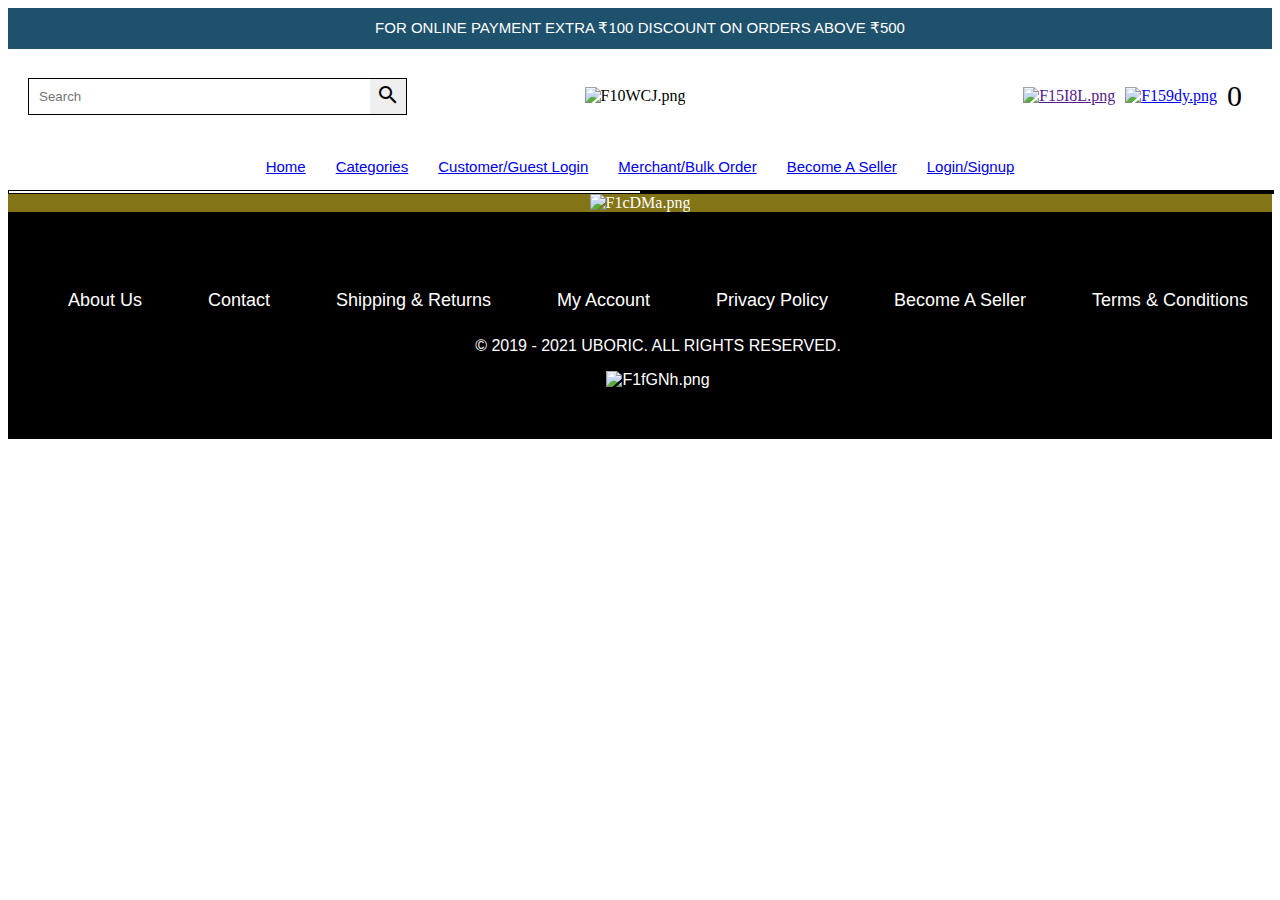
==== cart.html @ 13654a6c "K" ====
<!DOCTYPE html>
<html lang="en">
  <head>
    <meta charset="UTF-8" />
    <meta http-equiv="X-UA-Compatible" content="IE=edge" />
    <meta name="viewport" content="width=device-width, initial-scale=1.0" />
    <title>CART</title>
    <link
      href="https://fonts.googleapis.com/icon?family=Material+Icons"
      rel="stylesheet"
    />

    <link rel="stylesheet" href="./styles/common.css" />

    <link rel="stylesheet" href="./styles/landingpage.css" />

    <style>

    #body{
        font-family: 'Gill Sans', 'Gill Sans MT', Calibri, 'Trebuchet MS', sans-serif;
       
    }

     #content{
         font-family: 'Gill Sans', 'Gill Sans MT', Calibri, 'Trebuchet MS', sans-serif;
         text-align: center;
     }

     #product_container{
        width: 100%;
        border: 1px solid;
        display: flex;
     }

     #product_cart{

        display: grid;
     
        border: 1px solid none;
        width: 50%;
        justify-content: space-around;
        border-radius: 10px;    
        gap: 20px;    
     }


     #product_cart>div{
        border: 1px solid none;
        display: flex;
        justify-content: space-between;
        align-items: center;
        background-color: rgba(170, 172, 162, 0.205);

     }

     #product_cart>div>img{
      
        width: 200px;
        height: 200px;

     }

     #product_cart>div>h2{
      
      margin: 0px 15px;

   }




     #checkout{
        border: 1px solid;
        width: 50%;
     }

     .delet_button{

        padding: 5px 10px;
        background-color: black;
        color: white;
        margin-right: 30px;
        font-size: 18px;
        
        
        
     }




     



    </style>



  </head>

  <body>

    
    <div id="top_header"></div>


    <div id="land-section">
      <button id="land-button">
        <a class="land-atr" href="landingpage.html">Home</a>
      </button>
      <div id="right">
        <button id="land-button">
          <a class="land-atr" href="./Product-DAY2/productpage.html"
            >Categories</a
          >
        </button>
        <div id="dropdown-container">
          <div id="left">
            <div class="sub-container">
              <i class="fa fa-caret-right" id="carat"></i>
              <a href="" id="a">Fashion</a>
            </div>

            <div id="right2">
              <div class="sub-container">
                <i class="fa fa-caret-right" id="carat1"></i>
                <a href="" id="a">Kitchen</a>
              </div>
              <div id="drop-kitchen">
                <img
                  src="https://i.postimg.cc/XqQ7dmdT/Screenshot-475.png"
                  alt=""
                  style="width: 100%"
                />
              </div>
            </div>

            <div id="right1">
              <div class="sub-container">
                <i class="fa fa-caret-right" id="carat2"></i>
                <a href="" id="a">Accessories</a>
              </div>
              <div id="drop-accessories">
                <img
                  src="https://i.postimg.cc/j56z0qYP/Screenshot-476.png"
                  alt=""
                  style="width: 100%"
                />
              </div>
            </div>

            <div id="right3">
              <div class="sub-container">
                <i class="fa fa-caret-right" id="carat3"></i>
                <a href="" id="a">Health & Personal Care</a>
              </div>
              <div id="drop-health">
                <img
                  src="https://i.postimg.cc/sxmHydZH/Screenshot-478.png"
                  alt=""
                  style="width: 100%"
                />
              </div>
            </div>

            <div id="right4">
              <div class="sub-container">
                <i class="fa fa-caret-right" id="carat4"></i>
                <a href="" id="a">Electronics</a>
              </div>
              <div id="drop-electronic">
                <img
                  src="https://i.postimg.cc/gJPgZkVB/Screenshot-480.png"
                  alt=""
                  style="width: 100%"
                />
              </div>
            </div>

            <div id="right5">
              <div class="sub-container">
                <i class="fa fa-caret-right" id="carat5"></i>
                <a href="" id="a">Electric Appliances</a>
              </div>
              <div id="drop-electric">
                <img
                  src="https://i.postimg.cc/QxnSqqg7/Screenshot-481.png"
                  alt=""
                  style="width: 100%"
                />
              </div>
            </div>

            <div class="sub-container">
              <a href="" id="a">Paintings</a>
            </div>
            <div class="sub-container">
              <a href="" id="a">Anti puncture Liquid</a>
            </div>
          </div>
          <div id="sub-right">
            <img
              src="https://i.postimg.cc/C16ymVxg/Screenshot-474.png"
              alt=""
              id="drop-img"
            />
          </div>
        </div>
      </div>
      <button id="land-button">
        <a class="land-atr" href="customer.html"> Customer/Guest Login </a>
      </button>
      <button id="land-button">
        <a class="land-atr" href="merchant.html"> Merchant/Bulk Order </a>
      </button>
      <button id="land-button" >
        <a  class="land-atr" href="seller.html"
          >Become A Seller</a
        >
      </button>
      <button id="land-button">
        <a class="land-atr" href="login.html"> Login/Signup</a>
      </button>
    </div>


       
<div id="product_container">

    
    <div id="product_cart">
        
        
        
        
    </div>
    
    
    <div id="checkout">
        
    </div>
    
</div>
        
   

    <footer id="footer">

    </footer>


  </body>
</html>

<script src="./scripts/cart.js" type="module"></script>


<script>


 let arr = JSON.parse(localStorage.getItem("carttt")) 

 let displayData = ()=> {

    let cart_products = document.querySelector("#product_cart")
    cart_products.innerHTML = ""

    arr.map((el,index) =>{

        let div = document.createElement("div")
        div.setAttribute("id","product")

        let img = document.createElement("img")
        img.src = el.src

        let title = document.createElement("h2")
        title.innerText = el.tittle

        let price = document.createElement("h2")
        price.innerText = `Price
         ${el.price}`

        let delet = document.createElement("button")
        delet.innerText = "Delete"
        delet.setAttribute("class","delet_button")
        delet.style.cursor = "pointer"
        delet.addEventListener("click", function(){

            delete_product(el,index)
        })

        div.append(img,title,price,delet)
        cart_products.append(div)

    })

 }

 displayData()


 let delete_product = ((el,index) =>{
 
    arr.splice(index,1)
    localStorage.setItem("carttt",JSON.stringify(arr))
    window.location.reload()

 })

  


</script>
---- styles/common.css ----
#navbar {
  display: flex;

  width: fit-content;
  height: fit-content;

  /* border: 1px solid green; */
  justify-content: space-between;
  align-items: center;
  gap: 25px;
  margin: auto;

  max-width: 100%;
  width: 100%;
  z-index: 999999;
  padding: 0px 20px;

}

.header__search{
  width: 30%;
}

.header__search form {
  border: 1px solid black;
  height: 100%;
  margin: 0;
  padding: 0;
  display: flex;
}

.header__search input {
  width: 100%;
  padding: 10px;
  margin: 0;
  border-radius: 0;
  border: none;
  height: 100%;
}

.header__search button {

 
  border: none;
  border-radius: 0;
}

#logo{
    width: 30%;
    /* border: 1px solid red; */
    text-align: center;
    
}

#navbar RHS{
  display: flex;
    justify-content: flex-end;
}


#RHS{
    display: flex;
    justify-content: flex-end;
    align-items: center;
    width: 30%;
    height: fit-content;
    /* border: 1px solid red; */
    margin-right: 50px;
    gap: 10px;
}

#cart_count{
    font-size: 30px
}

#top_box{
    line-height: 2em;
    padding: 5px 0px 6px;
    background: #1e516c;
    margin: 0 auto;
    text-align: center;
    width: 100%;
    color: white;
    font-size: 15px;
    font-family: Helvetica, Arial, sans-serif;
    font-weight: 300;
}

#footer_up{
  background-color: #837416;
  text-align: center;
  color:  white;
  
}

#footer_up img{
width: 90%;
  
}

#footer_down{
  margin: auto;
  background-color: black;
  width: 100%;
  color:  white;
  font-family: Helvetica, Arial, sans-serif;
  
}

#footer_down>div{
  width: 1200px;
  margin: auto;
  text-align: center;
  padding: 50px;

}

#footer_down_down{

  display: flex;
  /* border: 1px solid white; */
  justify-content: space-between;
  color: white;

}

#footer_down_down > a{
 color: white;
 padding: 10px;
 font-size: 18px;
 text-decoration: none;
 }

 #footer_down_down > a:hover{
 color:  #bdab34;

 }
---- styles/landingpage.css ----
#land-main_container {
    width: 100%;
    /* border: 1px solid black; */
    /* height: 500px; */
}

#land-section {
    width: 100%;
    /* border: 1px solid red; */
    display: flex;
    justify-content: center;

}

#land-button {
    padding: 15px;
    font-weight: 900px;
    font-family: sans-serif;
    font-size: 15px;
    border: 0px solid white;
    background-color: white;
}

#land-button:hover {
    background-color: black;
    color: white;
}

#land-wrapper {
    width: 100%;
    /* border: 1px solid green; */
    display: flex;
    animation: slide 25s infinite;
}

#img-carousel {
    width: 100%;
    height: 508px;
}

#land-carousel {
    width: 99%;
    position: absolute;
    overflow: hidden;
    margin-top: 10px;
}

@keyframes slide {
    0% {
        transform: translateX(0);
    }

    25% {
        transform: translateX(0);
    }

    30% {
        transform: translateX(-100%);
    }

    50% {
        transform: translateX(-100%);
    }

    55% {
        transform: translateX(-200%);
    }

    75% {
        transform: translateX(-200%);
    }

    80% {
        transform: translateX(-300%);
    }

    100% {
        transform: translateX(-300%);
    }
}

#land-kitchenware-img {
    /* width: 60%; */
    /* border: 1px solid black; */
    top: 750px;
    position: absolute;
    left: 400px;
    /* margin: auto; */

}

#land-kitchen {
    width: 99%;
    /* border: 1px solid black; */
    display: flex;
    justify-content: space-evenly;
    position: absolute;
    top: 850px;
    /* margin-bottom: 50px; */
}

#land-kitchen>div {
    width: 475px;
    /* border: 1px solid black; */
}
#land-kitchen>div>img{
    width: 100%;
}
#last-img{
    width: 100%;
    height: 375.5px;
}
#land-support{
    width: 100%;
    /* position: absolute; */
    top: 700px;
    margin: auto;
    margin-top: 1025px;
    display: flex;
    justify-content: center;
}
#land-support>img{
    width: 100%;
}
#land-electronics{
    width: 100%;
    margin-top: 18px;
    /* border: 1px solid black; */
display: flex;
justify-content: center;
justify-content: space-evenly;
}
#land-headphone{
    display: flex;
    justify-content: center;
    margin-top: 18px;
}
#land-cloths{
    width: 100%;
    margin-top: 18px;
    /* border: 1px solid black; */
display: flex;
justify-content: center;
justify-content: space-evenly;
}
#land-essentails{
    width: 100%;
    /* border: 1px solid black; */
    display: flex;
    justify-content: space-evenly;
    margin-top: 100px;
}
#land-essentails>div{
width: 18%;
}
#land-essentails>div>img{
    width: 100%;
    border-radius: 3px;
    box-shadow: 0 4px 8px 0 rgb(0 0 0 / 2%), 0 6px 20px 0 rgb(30 81 108) !important
}
#land-spices-img{
    width: 100%;
    display: flex;
    justify-content: center;
    margin-top: 20px;
}
#land-spices{
    width: 100%;
    /* border: 1px solid black; */
    display: flex;
    justify-content: space-evenly;
    margin-top: 30px;
}
#land-spices>div{
width: 18%;
}
#land-spices>div>img{
    width: 100%;
    border-radius: 3px;
    box-shadow: 0 4px 8px 0 rgb(0 0 0 / 2%), 0 6px 20px 0 rgb(30 81 108) !important
}
#land-foot-img{
    width: 100%;
    display: flex;
    justify-content: center;
    margin-top: 20px;
}
#land-fashion{
    width: 100%;
    display: flex;
    justify-content: center;
}
#land-fashion>img{
    width: 98%;
}
/*  */
#land-footwear{
    width: 100%;
    /* border: 1px solid black; */
    display: flex;
    justify-content: space-evenly;
    margin-top: 50px;
}
#land-footwear>div{
width: 18%;
}
#land-footwear>div>img{
    width: 100%;
    border-radius: 3px;
    box-shadow: 0 4px 8px 0 rgb(0 0 0 / 2%), 0 6px 20px 0 rgb(30 81 108) !important
}
/*  */
#land-text{
    width: 71%;
    margin: auto;
    /* border: 1px solid black; */
    /* text-align: center; */
    margin-top: 50px;
    background-color: #faf8f8;
}
#h1{
    text-align: center;
    font-family: sans-serif;
   font-weight: 700px;
   line-height: 30px;
   color:
   #24546d ;
   
}
#p{
    padding-left: 10px;
    line-height: 30px;
    font-weight: 700px;
    font-size: 16px;
    color: rgb(44, 44, 44);
}
#h3{
    text-align: center;
    font-family: sans-serif;
   font-weight: 700px;
   font-size: 30px;
   line-height: 30px;
   color: 
   #24546d;
}
/*  */
#land-last{
    width: 100%;
    display: flex;
    justify-content: center;
    margin-top: 20px;
}
#land-last>img{
    width: 75%;
}
#land-fashion>img:hover{
    transition: 1s;
    transform: scale(1.03);
}
#land-kitchen>div>img:hover{
    transition: 0.5s;
    transform: scale(1.02);
}
#land-electronics>div>img:hover{
    transition: 0.5s;
    transform: scale(1.02);
}
#land-headphone>img:hover{
    transition: 0.5s;
    transform: scale(1.02);
}
#land-cloths>div>img:hover{
    transition: 0.5s;
    transform: scale(1.02);
}
#land-essentails>div>img:hover{
    transition: 0.5s;
    transform: scale(1.02);
}
#land-spices>div>img:hover{
    transition: 0.5s;
    transform: scale(1.02);
}
#land-footwear>div>img:hover{
    transition: 0.5s;
    transform: scale(1.02);
}
/* dropdown */


#right{
    position: relative;
}
#dropdown-container{
    position: absolute;
    width: 1100px;
    height: 480px;
    /* border: 1px solid black; */
    background-color: white;
    display: flex;
    display: none;
    z-index: 1;
    left: -250px;
    /* display: flex; */
}
#right:hover #dropdown-container{
    display: block;
}
/*  */

.sub-container{
    border-right: 1px solid rgb(207, 206, 206);
    border-bottom: 1px solid rgb(207, 206, 206);
    width: 250px;
    height: 58px;
}
#a{
    text-decoration: none;
    display: block;
    padding-top: 18px;
    font-size: 18px;
    font-family: sans-serif;
    padding-left: 2px;
    color: 
    #888585 ;

}
#carat{
    position: absolute;
    font-size: 17.5px;
    top: 23px;
    left: 235px;
    color: 
    #888585 ;

}
#carat1{
    position: absolute;
    font-size: 17.5px;
    top: 18px;
    left: 235px;
    color: 
    #888585 ;

}
#carat2{
    position: absolute;
    font-size: 17.5px;
    top: 18px;
    left: 235px;
    color: 
    #888585 ;

}
#carat3{
    position: absolute;
    font-size: 17.5px;
    top: 18px;
    left: 235px;
    color: 
    #888585 ;

}
#carat4{
    position: absolute;
    font-size: 17.5px;
    top: 18px;
    left: 235px;
    color: 
    #888585 ;

}
#carat5{
    position: absolute;
    font-size: 17.5px;
    top: 18px;
    left: 235px;
    color: 
    #888585 ;

}
/*  */

#sub-right{
    /* border: 1px solid green; */
    width: 840px;
    height: 480px;
    position: absolute;
    top: 0px;
    left: 253px;
    /* background-color: green; */
}
#drop-img{
    width: 100%;
}
/*  */
#right1{
    position: relative;
}
#drop-accessories{
    position: absolute;
    width: 840px;
    height: 480px;
    display: none;
    z-index: 1;
    left: 253px;
    top: -118px;
   
}
#right1:hover #drop-accessories{
    display:block;
}
/*  */
#right2{
    position: relative;
}
#drop-kitchen{
    position: absolute;
    width: 840px;
    height: 480px;
    display: none;
    z-index: 1;
    left: 253px;
    top: -44px;
   
}
#right2:hover #drop-kitchen{
    display:block;
}
/*  */
#right3{
    position: relative;
}
#drop-health{
    position: absolute;
    width: 840px;
    height: 480px;
    display: none;
    z-index: 1;
    left: 253px;
    top: -180px;
   
}
#right3:hover #drop-health{
    display:block;
}
/*  */
#right4{
    position: relative;
}
#drop-electronic{
    position: absolute;
    width: 840px;
    height: 480px;
    display: none;
    z-index: 1;
    left: 253px;
    top: -242px;
   
}
#right4:hover #drop-electronic{
    display:block;
}
/*  */
#right5{
    position: relative;
}
#drop-electric{
    position: absolute;
    width: 840px;
    height: 480px;
    display: none;
    z-index: 1;
    left: 253px;
    top: -290px;
   
}
#right5:hover #drop-electric{
    display:block;
}
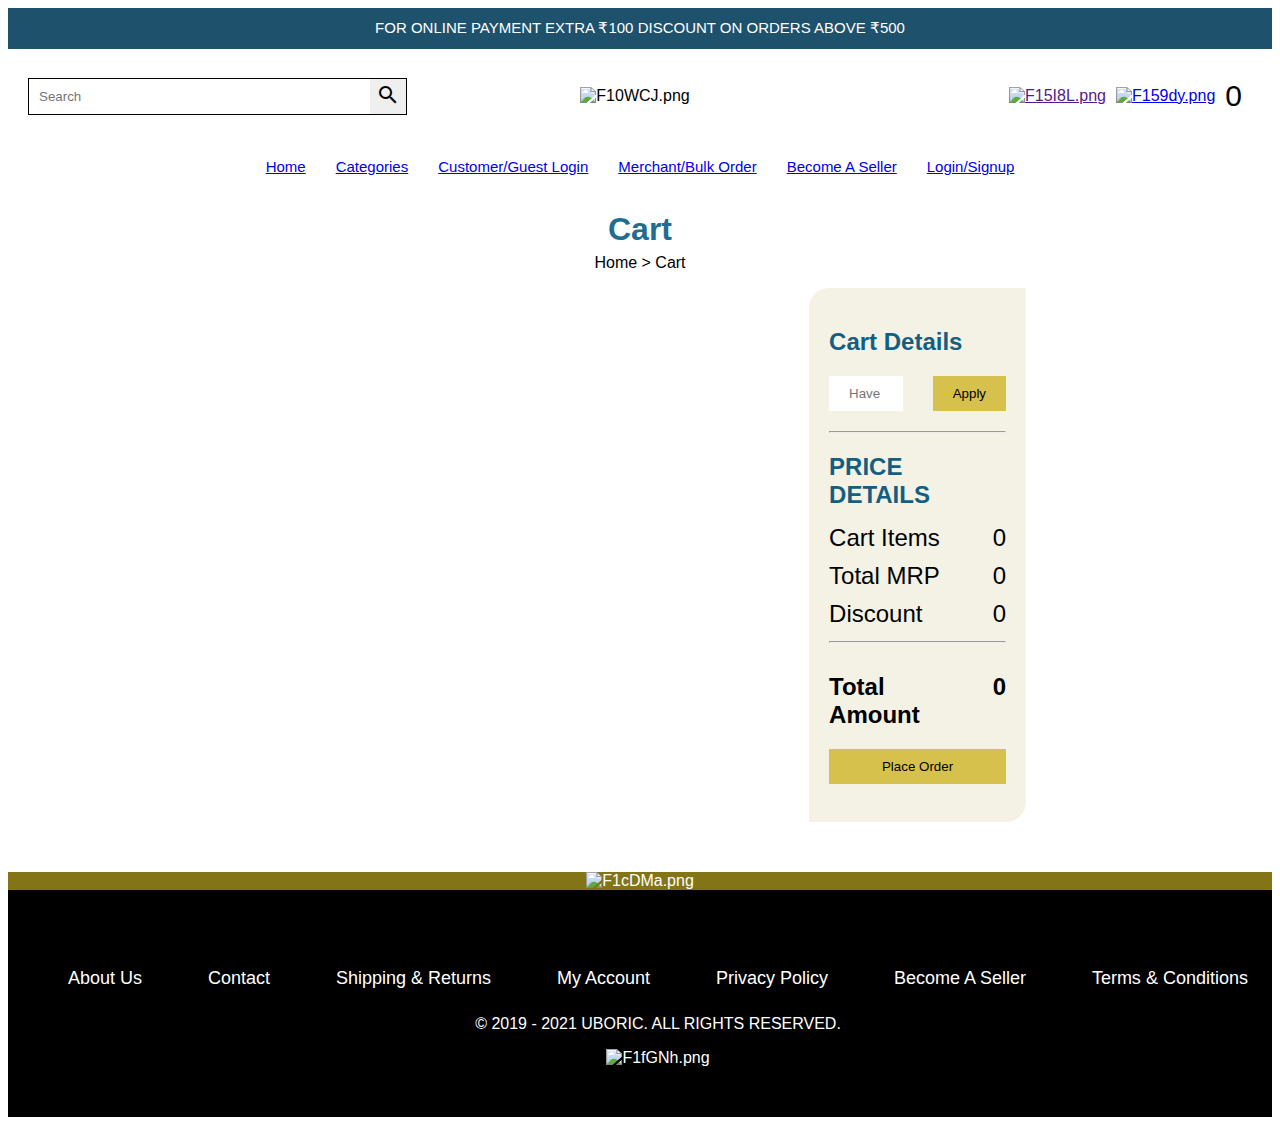
==== commit 021af4c8: "DONE" ====
--- a/cart.html
+++ b/cart.html
@@ -26,10 +26,20 @@
          text-align: center;
      }
 
+     #content > h1{
+   
+       color: rgb(31, 109, 145);
+       margin-bottom: -10px;
+     }
+
      #product_container{
-        width: 100%;
-        border: 1px solid;
+        width: 70%;
+        border: 1px solid none;
         display: flex;
+        margin: auto;
+        margin-bottom: 50px ;
+        justify-content: space-around;
+       
      }
 
      #product_cart{
@@ -40,7 +50,8 @@
         width: 50%;
         justify-content: space-around;
         border-radius: 10px;    
-        gap: 20px;    
+        gap: 15px;  
+       
      }
 
 
@@ -49,15 +60,26 @@
         display: flex;
         justify-content: space-between;
         align-items: center;
-        background-color: rgba(170, 172, 162, 0.205);
-
+        background-color: #ebe7cf8a;
+        border-radius: 20px 0px;
+        height: fit-content;
+   
+     }
+
+
+     #product_cart>div:hover{
+        border: 1px solid  #8b8b8b;;
+       
      }
 
      #product_cart>div>img{
       
-        width: 200px;
-        height: 200px;
-
+        width: 150px;
+        height: 150px;
+        border-radius: 20px 0px;
+        box-shadow: rgba(0, 0, 0, 0.15) 1.95px 1.95px 2.6px;
+
+        margin-right: 20px;
      }
 
      #product_cart>div>h2{
@@ -70,13 +92,74 @@
 
 
      #checkout{
-        border: 1px solid;
-        width: 50%;
+        border: 1px solid none;
+        width: 20%;
+        padding: 20px;
+        border-radius: 20px 0px;
+        background-color: #ebe7cf8a;
+     
+     }
+
+     #checkout > div{
+      display: flex;
+      gap: 30px;
+      justify-content: space-between;
+    
+     }
+
+     #checkout > h2{
+
+       color:rgb(18, 95, 131)
+
+     }
+
+     #checkout  input{
+
+       padding: 10px  20px;
+       border: none;     
+       width: 80%;
+
+     }
+
+     #checkout > hr  {
+
+      margin-bottom: 10px;
+      }
+
+
+     #checkout > hr + h2 {
+
+     margin-bottom: 10px;
+     }
+
+     #input_cart{
+       margin-bottom: 20px;
+
+     }
+
+     #Place_order + img {
+      width: 100%;
+     }
+
+
+     #input_cart button{
+      color: black;
+      background-color:  #d6c14d;
+      border: none ;
+      cursor: pointer;
+      padding: 10px 20px;
+    
+     }
+     #input_cart button:hover{
+      color: white;
+      background-color:  rgb(31, 109, 145);
+     
      }
 
      .delet_button{
 
-        padding: 5px 10px;
+        margin: 5px 20px;
+        padding: 5px 20px;
         background-color: black;
         color: white;
         margin-right: 30px;
@@ -84,6 +167,36 @@
         
         
         
+     }
+
+     #title_cart{
+      width: 300px;
+     }
+
+     .amount_data h2{
+      font-weight: 500;
+      margin: 5px 0px;
+     }
+
+
+
+     #Place_order{
+      color: black;
+      background-color:  #d6c14d;
+      border: none ;
+      cursor: pointer;
+      padding: 10px 20px;
+      width: 100%;
+    
+     }
+     #Place_order:hover{
+      color: white;
+      background-color:  rgb(31, 109, 145);
+     
+     }
+
+     body{
+      font-family: 'Gill Sans', 'Gill Sans MT', Calibri, 'Trebuchet MS', sans-serif;
      }
 
 
@@ -224,8 +337,14 @@
       </button>
     </div>
 
-
-       
+   
+    <div id="content">
+      <h1>Cart</h1>
+      <p>Home > Cart</p>
+     </div>
+
+   
+     
 <div id="product_container">
 
     
@@ -238,8 +357,31 @@
     
     
     <div id="checkout">
-        
+
+      <h2>Cart Details</h2>
+      <div id="input_cart" ><input type="text" placeholder="Have a Coupan ?"> <button id="Apply_coupan">Apply</button></div>
+
+      <hr>
+
+     <h2>PRICE DETAILS</h2>
+     <div class="amount_data"> <h2>Cart Items</h2> <h2 id="cart_qty">0</h2></div>
+
+     <div class="amount_data"> <h2>Total MRP</h2>  <h2 id="total_mrp">0</h2></div> 
+     <div class="amount_data"> <h2>Discount</h2>  <h2 id="discount">0</h2></div> 
+
+   
+     <hr>
+
+     <div> <h2>Total Amount</h2>  <h2 id="total_amount">0</h2></div> 
+
+     <button id="Place_order">Place Order</button>
+
+     <img src="https://img.pikbest.com/png-images/20191028/e-commerce-shopping-festival-shopping-gif_2515306.png!bw700" alt="">
+
+
     </div>
+
+    
     
 </div>
         
@@ -268,6 +410,8 @@
 
     arr.map((el,index) =>{
 
+        
+       
         let div = document.createElement("div")
         div.setAttribute("id","product")
 
@@ -276,10 +420,67 @@
 
         let title = document.createElement("h2")
         title.innerText = el.tittle
+        title.setAttribute("id","title_cart")
 
         let price = document.createElement("h2")
-        price.innerText = `Price
-         ${el.price}`
+        price.innerText = " ₹ " + el.price
+
+
+      var select= document.createElement("select");
+      
+       var option1 = document.createElement("option");
+       option1.setAttribute("value",0);
+       option1.innerText="Qty:";
+
+
+       var option2 = document.createElement("option");
+       option2.setAttribute("value",1);
+       option2.innerText="Qty:"+1;
+      
+       select.style.width="60px";
+       select.style.marginLeft="30px";
+    
+       select.style.outline="none";
+       select.style.border="3px solid white";
+       
+       
+       var option3 = document.createElement("option");
+       option3.setAttribute("value",2);
+       option3.innerText="Qty:"+2;
+
+       var option4 = document.createElement("option");
+       option4.setAttribute("value",3);
+       option4.innerText="Qty:"+3;
+
+       var option5 = document.createElement("option");
+       option5.setAttribute("value",4);
+       option5.innerText="Qty:"+4;
+
+       select.append(option2,option3,option4);
+     
+       select.addEventListener("change",function(){
+           var selected = select.value;
+           price.innerHTML=" ₹ "+el.price*selected;
+           addToArray(el,index,selected);
+       })
+       function  addToArray(el,index,selected){
+           if(selected==="2"){
+              arrayOfCardToPay.splice(index,1,el.price*2);
+              
+           
+           }
+           if(selected==="1"){
+            arrayOfCardToPay.splice(index,1,el.price*1);
+           
+           }
+           if(selected==="3"){
+            arrayOfCardToPay.splice(index,1,el.price*3);
+         
+           }
+           
+          //  callToArray(arrayOfCardToPay);
+       }
+        
 
         let delet = document.createElement("button")
         delet.innerText = "Delete"
@@ -290,10 +491,15 @@
             delete_product(el,index)
         })
 
-        div.append(img,title,price,delet)
+        // let quanti
+
+        div.append(img,title,price,select,delet)
         cart_products.append(div)
 
     })
+
+
+    
 
  }
 
@@ -308,7 +514,95 @@
 
  })
 
+
+//  total_mrp
+// discount
+
+// total_amount
+
+
+//input_cart
+
+let total = 0;
+
+let discount  ;
+let final_total  ;
+
+let Total_mrp = document.querySelector("#total_mrp")
+let discount_mrp = document.querySelector("#discount")
+let final = document.querySelector("#total_amount")
+
+
+
+
+Total_mrp.innerText = total 
+
+
+document.querySelector("#Apply_coupan").addEventListener("click",coupanData)
+
+function coupanData(){
+
+ let applied_coupan = document.querySelector("#input_cart > input").value
+
+//  console.log(applied_coupan)
+
+   if(applied_coupan != "Masai50"){
+  alert("Coupan is Empty")
+}else if ( applied_coupan != "Masai50"){
+     alert("Not a Valid Coupan")
+   }
+   
+    if ( applied_coupan == "Masai50"){
+       
+     
+      final_total = (total / 100) * 60
+        discount = total - final_total
+        discount_mrp.innerText = ` - ${discount}`
+        final.innerText = final_total
+        alert("Coupon Applied Successfully")
+        
+    }
+ 
+
+}
+
+
+
+
+
+
+function amountSHow (){
+
+ 
+
+  arr.map((el)=>{
+
+
+    /// TOTAL MRP ////
+    let price_ = +el.price
+  console.log(price_)
+    total = total + price_
   
+    Total_mrp.innerText = total 
+    final.innerText = total
+
+  })
+
+
+}
+
+amountSHow()
+
+
+document.querySelector("#Place_order").addEventListener("click",Placeorder )
+
+function Placeorder(){
+
+ alert("Going To Checkout")
+   window.location.href = "payment.html"
+  localStorage.clear()
+
+}
 
 
 </script>
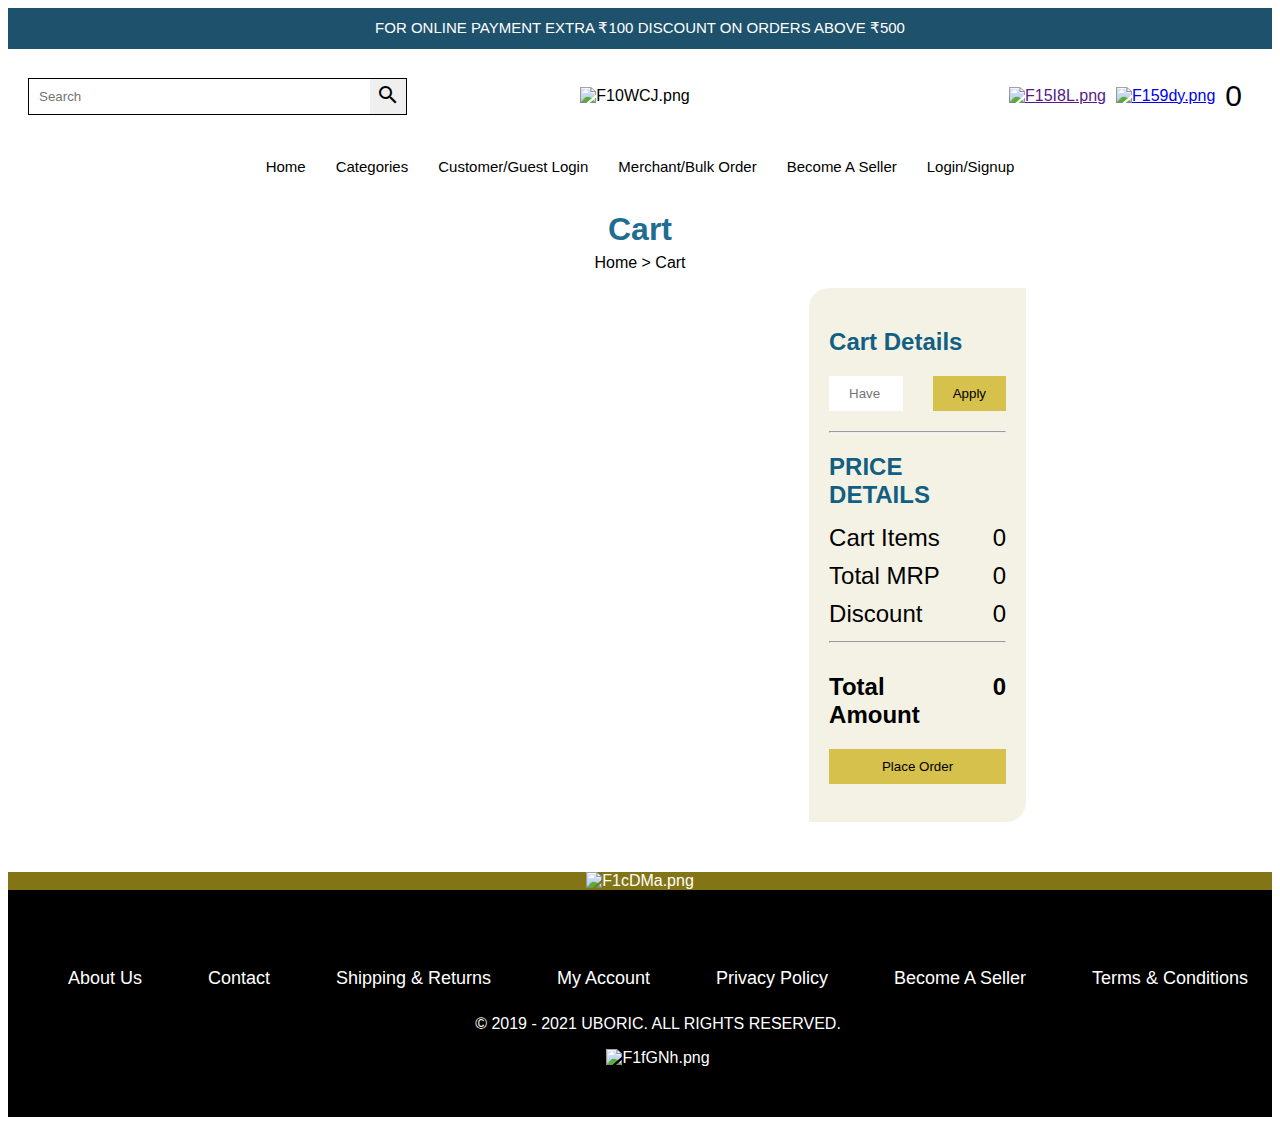
==== commit 32a04c14: "OK" ====
--- a/cart.html
+++ b/cart.html
@@ -199,6 +199,26 @@
       font-family: 'Gill Sans', 'Gill Sans MT', Calibri, 'Trebuchet MS', sans-serif;
      }
 
+
+     #Product_e{
+
+      color: black;
+      background-color:  #d6c14d;
+      border: none ;
+      cursor: pointer;
+      padding: 10px 20px;
+      width: 200px;
+     
+    
+     }
+     #Product_e:hover{
+      color: white;
+      background-color:  rgb(31, 109, 145);
+     
+     }
+
+
+     
 
 
 
@@ -408,6 +428,41 @@
     let cart_products = document.querySelector("#product_cart")
     cart_products.innerHTML = ""
 
+    if(arr == ""){
+
+      let cart_products = document.querySelector("#product_cart")
+
+      let div = document.createElement("div")
+      div.style.padding = "0px 150px"
+      div.style.alignContent = "center"
+     
+     
+      let img = document.createElement("img")
+        img.src = "https://cdn.dribbble.com/users/887568/screenshots/3172047/ufo.gif"
+        
+
+      let ttt =  document.createElement("h1") 
+      ttt.innerText = "Cart Is Empty"
+      ttt.style.color = "rgb(31, 109, 145)"
+ 
+      let Product = document.createElement("button") 
+      Product.setAttribute("id","Product_e")
+      Product.innerText = "Go To Products"
+      Product.addEventListener("click", function(){
+        
+        window.location.href = "./Product-DAY2/productpage.html"
+
+      })
+
+       div.append(ttt,Product)
+        cart_products.append(img,div)
+
+
+
+    }
+
+    console.log(cart_products)
+
     arr.map((el,index) =>{
 
         
--- a/styles/landingpage.css
+++ b/styles/landingpage.css
@@ -477,4 +477,19 @@
 }
 #right5:hover #drop-electric{
     display:block;
-}+}
+
+
+.land-atr{
+    text-decoration: none;
+    color: black;
+    font-weight: lighter;
+  }
+
+  .land-atr:hover{
+    color: white;
+  }
+
+
+
+  
